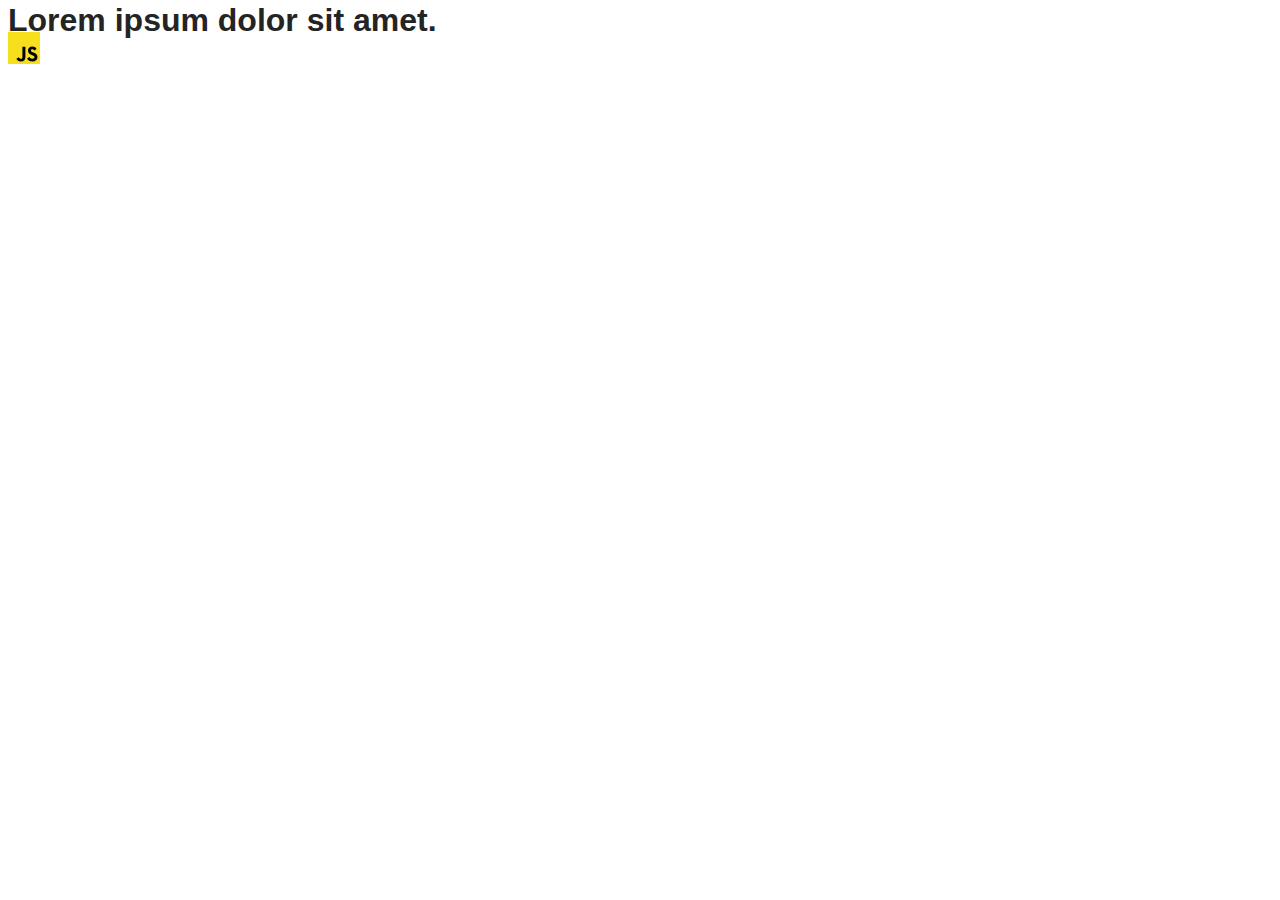
==== src/index.html @ 840be951 "Initial commit" ====
<!DOCTYPE html>
<html lang="en">
  <head>
    <meta charset="UTF-8" />
    <link rel="icon" type="image/svg+xml" href="/favicon.svg" />
    <meta name="viewport" content="width=device-width, initial-scale=1.0" />
    <title>Vanilla App Template</title>
    <link rel="stylesheet" href="./css/styles.css" />
  </head>
  <body>
    <load ="partials/header.html" />

    <section>
      <h1>Lorem ipsum dolor sit amet.</h1>
      <!-- Path to images as from index.html file -->
      <img src="./img/javascript.svg" alt="" />
    </section>

    <!-- Loads the specified .html file -->
    <load ="partials/vite-promo.html" />

    <script type="module" src="./main.js"></script>
  </body>
</html>
---- src/css/styles.css ----
/**
  |============================
  | include css partials with
  | default @import url()
  |============================
*/
@import url('./reset.css');
@import url('./vite-promo.css');
@import url('./header.css');

:root {
  font-family: Inter, Avenir, Helvetica, Arial, sans-serif;
  font-size: 16px;
  line-height: 24px;
  font-weight: 400;

  color: #242424;
  background-color: rgba(255, 255, 255, 0.87);

  font-synthesis: none;
  text-rendering: optimizeLegibility;
  -webkit-font-smoothing: antialiased;
  -moz-osx-font-smoothing: grayscale;
  -webkit-text-size-adjust: 100%;
}
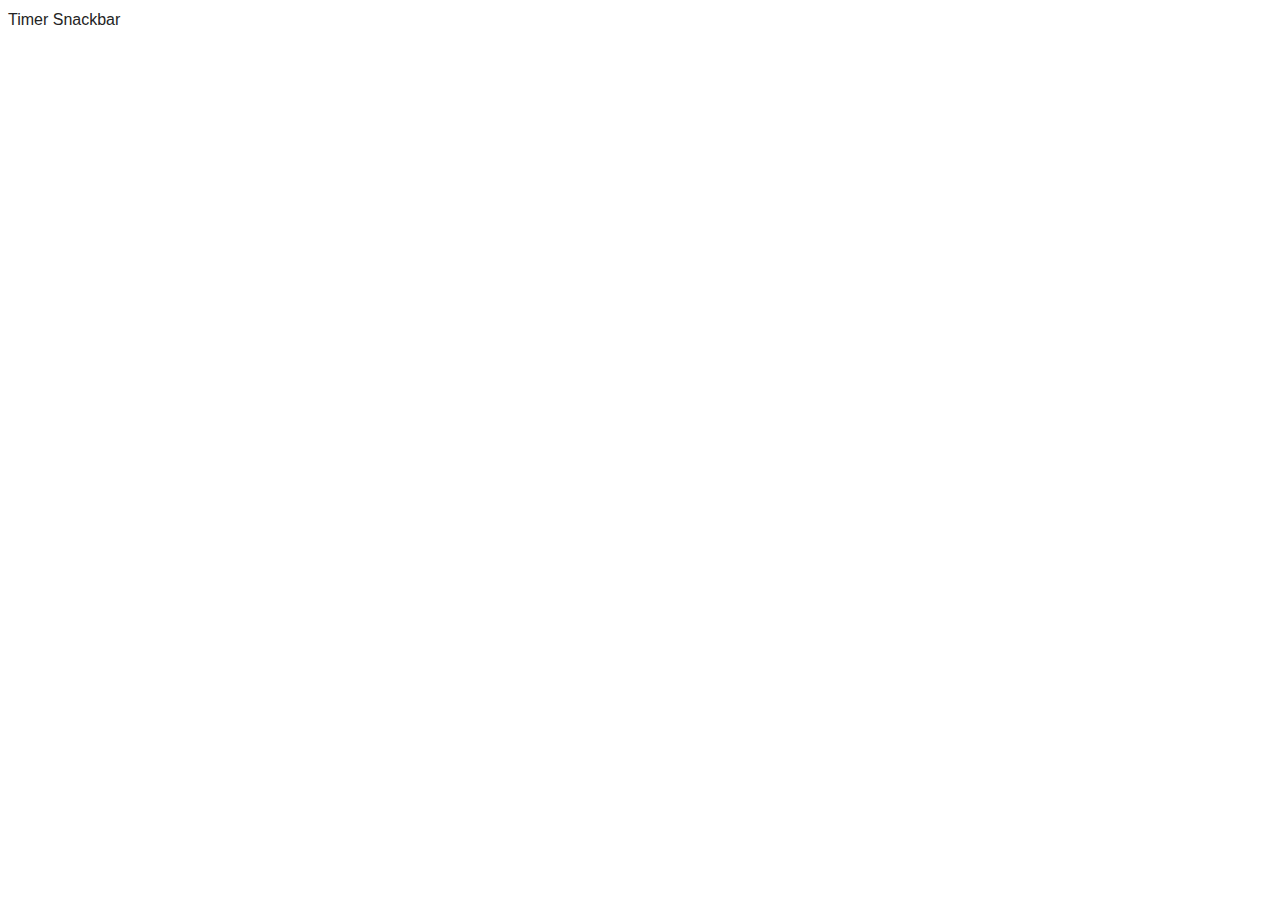
==== commit c692a452: "update" ====
--- a/src/index.html
+++ b/src/index.html
@@ -2,23 +2,13 @@
 <html lang="en">
   <head>
     <meta charset="UTF-8" />
-    <link rel="icon" type="image/svg+xml" href="/favicon.svg" />
     <meta name="viewport" content="width=device-width, initial-scale=1.0" />
-    <title>Vanilla App Template</title>
+    <title>Menu</title>
+    <link rel="stylesheet" href="./css/reset.css" />
     <link rel="stylesheet" href="./css/styles.css" />
   </head>
   <body>
-    <load ="partials/header.html" />
-
-    <section>
-      <h1>Lorem ipsum dolor sit amet.</h1>
-      <!-- Path to images as from index.html file -->
-      <img src="./img/javascript.svg" alt="" />
-    </section>
-
-    <!-- Loads the specified .html file -->
-    <load ="partials/vite-promo.html" />
-
-    <script type="module" src="./main.js"></script>
+    <a href="./1-timer.html">Timer</a>
+    <a href="./2-snackbar.html">Snackbar</a>
   </body>
 </html>
